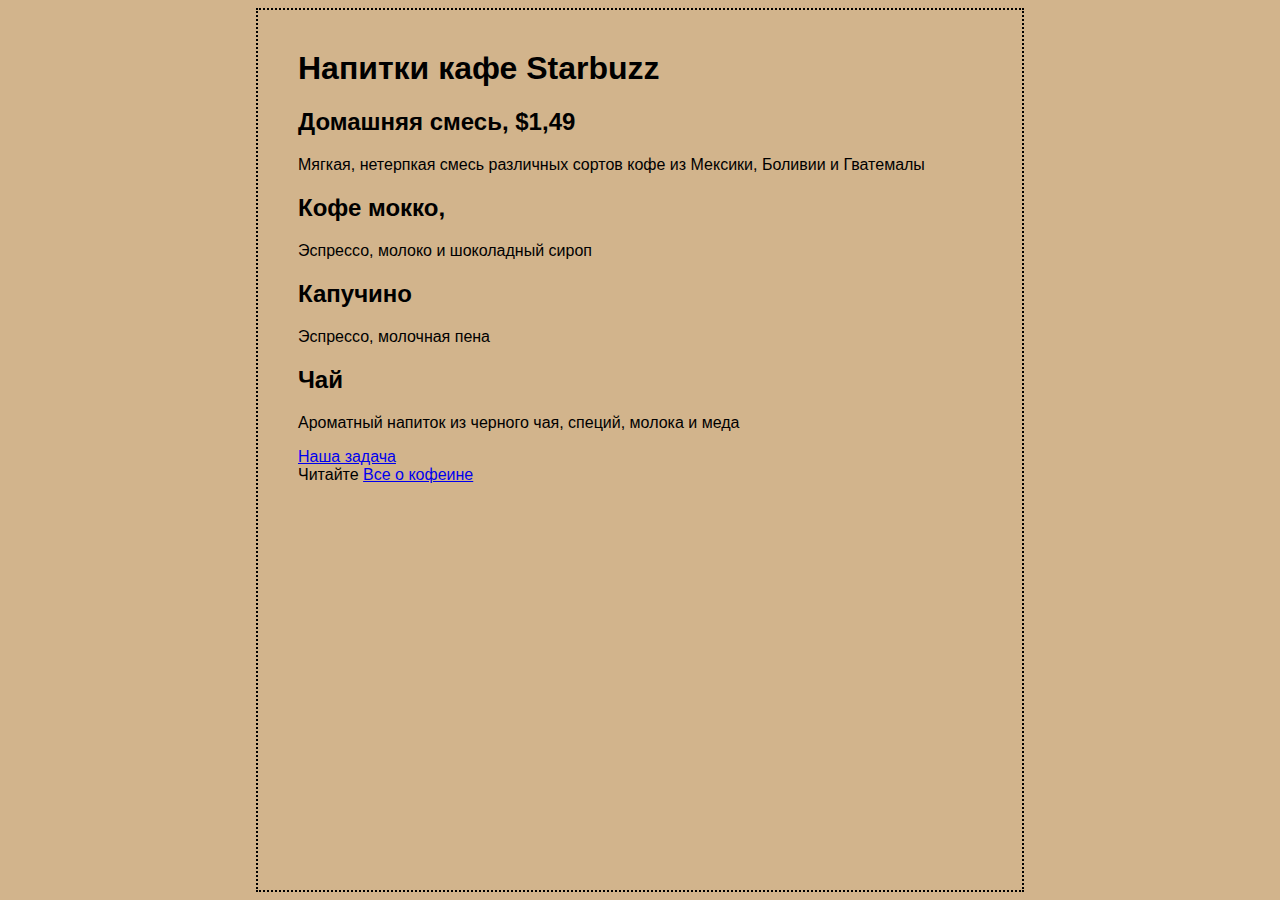
==== index.html @ 1c5cdc0f "add links" ====
<html>
    <head>
        <title>Starbuzz Coffee</title>
        <style type="text/css">
            body {
                background-color: #d2b48c;
                margin-left: 20%;
                margin-right: 20%;
                border: 2px dotted black;
                padding: 40px 10px 10px 40px;
                font-family: sans-serif;
                 }
        </style>
    </head>
    <body>
        <h1>Напитки кафе Starbuzz</h1>
        <p>
           <h2>Домашняя смесь, $1,49</h2>
           Мягкая, нетерпкая смесь различных сортов кофе из Мексики, Боливии и Гватемалы
        </p>
        <p>
            <h2>Кофе мокко,</h2>
            Эспрессо, молоко и шоколадный сироп
        </p>
        <p>
            <h2>Капучино</h2>
            Эспрессо, молочная пена
        </p>
        <p>
            <h2>Чай</h2>
            Ароматный напиток из черного чая, специй, молока и меда
        </p>
        <p>
            <a href="mission.html" title="Узнайте больше о важной задаче Sturbuzz">Наша задача</a><br>
            Читайте <a href="https://habr.com/ru/articles/655419/" title ="Информация с хабра о кофеине"> Все о кофеине</a>
        </p>
    </body>
</html>
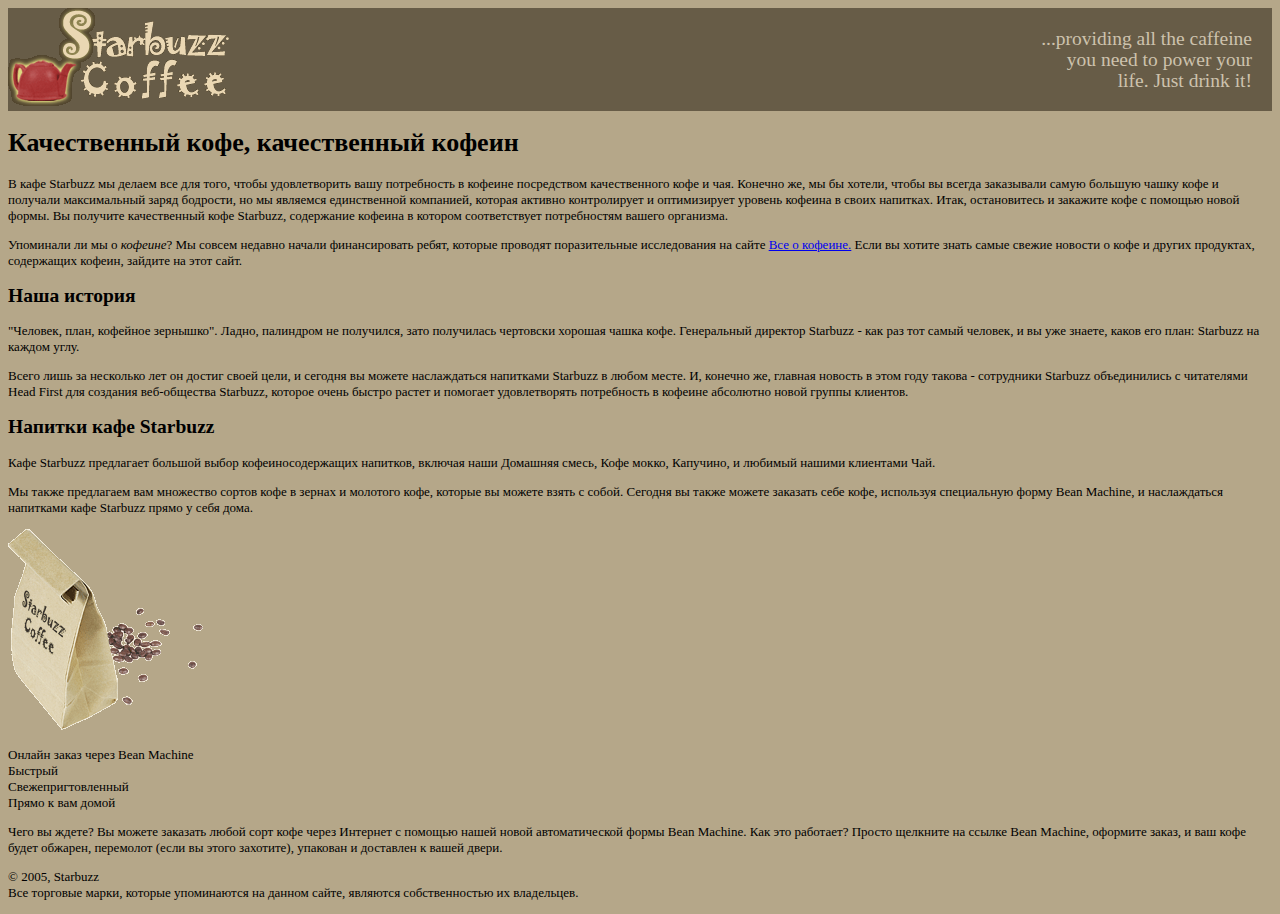
==== commit cfcedb19: "add new div" ====
--- a/index.html
+++ b/index.html
@@ -1,38 +1,76 @@
-<html>
+<!DOCTYPE html>
+<html lang="ru">
     <head>
+    <meta charset="utf-8">
         <title>Starbuzz Coffee</title>
-        <style type="text/css">
-            body {
-                background-color: #d2b48c;
-                margin-left: 20%;
-                margin-right: 20%;
-                border: 2px dotted black;
-                padding: 40px 10px 10px 40px;
-                font-family: sans-serif;
-                 }
-        </style>
+        <link type="text/css" rel="stylesheet" href="index.css">
     </head>
     <body>
-        <h1>Напитки кафе Starbuzz</h1>
+    <div id="header">
+        <img src="images/logo.png" alt="Логотип Starbuzz">
         <p>
-           <h2>Домашняя смесь, $1,49</h2>
-           Мягкая, нетерпкая смесь различных сортов кофе из Мексики, Боливии и Гватемалы
+            ...providing all the caffeine </br> 
+            you need to power your</br>  
+            life. Just drink it!
+        </p>
+    </div>
+    <div id="main">
+        <h1>Качественный кофе, качественный кофеин</h1>
+        <p>
+            В кафе Starbuzz мы делаем все для того, чтобы удовлетворить вашу потребность в кофеине посредством качественного кофе и чая.
+            Конечно же, мы бы хотели, чтобы вы всегда заказывали самую большую чашку кофе и получали максимальный заряд бодрости, 
+            но мы являемся единственной компанией, которая активно контролирует и оптимизирует уровень кофеина в своих напитках. 
+            Итак, остановитесь и закажите кофе с помощью новой формы. Вы получите качественный кофе Starbuzz, 
+            содержание кофеина в котором соответствует потребностям вашего организма.
         </p>
         <p>
-            <h2>Кофе мокко,</h2>
-            Эспрессо, молоко и шоколадный сироп
+            Упоминали ли мы о <em>кофеине</em>? Мы совсем недавно начали финансировать ребят, которые проводят поразительные исследования
+            на сайте <a href="blog/caffeine.html">Все о кофеине.</a> 
+            Если вы хотите знать самые свежие новости о кофе и других продуктах, содержащих кофеин, зайдите на этот сайт.
+        </p>
+        <h2>Наша история</h2>
+        <p>
+            "Человек, план, кофейное зернышко". Ладно, палиндром не получился, зато получилась чертовски хорошая чашка кофе. 
+            Генеральный директор Starbuzz - как раз тот самый человек, и вы уже знаете, каков его план: Starbuzz на каждом углу.
         </p>
         <p>
-            <h2>Капучино</h2>
-            Эспрессо, молочная пена
+            Всего лишь за несколько лет он достиг своей цели, и сегодня вы можете наслаждаться напитками Starbuzz в любом месте. 
+            И, конечно же, главная новость в этом году такова - сотрудники Starbuzz объединились с читателями Head First 
+            для создания веб-общества Starbuzz, которое очень быстро растет и помогает удовлетворять потребность в кофеине абсолютно новой 
+            группы клиентов.
+        </p>
+        <h2>Напитки кафе Starbuzz</h2>
+        <p>
+            Кафе Starbuzz предлагает большой выбор кофеиносодержащих напитков, включая наши
+            Домашняя смесь, Кофе мокко, Капучино, и любимый нашими клиентами Чай.
         </p>
         <p>
-            <h2>Чай</h2>
-            Ароматный напиток из черного чая, специй, молока и меда
+            Мы также предлагаем вам множество сортов кофе в зернах и молотого кофе, которые вы можете взять с собой. Сегодня вы также можете
+            заказать себе кофе, используя специальную форму Bean Machine, и наслаждаться напитками кафе Starbuzz прямо у себя дома.
+        </p>
+    </div>    
+    <div id="sidebar">
+        <img src="images/bag.png" alt="Заказ на кофе онлайн">
+         <p>
+           Онлайн заказ через Bean Machine </br>
+            <span id="slogan">
+                    Быстрый</br>
+                    Свежепригтовленный</br>
+                    Прямо к вам домой
+                </span>
         </p>
         <p>
-            <a href="mission.html" title="Узнайте больше о важной задаче Sturbuzz">Наша задача</a><br>
-            Читайте <a href="https://habr.com/ru/articles/655419/" title ="Информация с хабра о кофеине"> Все о кофеине</a>
+                Чего вы ждете? Вы можете заказать любой сорт кофе через Интернет с помощью нашей
+                новой автоматической формы Bean Machine. Как это работает? Просто щелкните на ссылке
+                Bean Machine, оформите заказ, и ваш кофе будет обжарен, перемолот (если вы этого
+                захотите), упакован и доставлен к вашей двери.
+         </p>
+    </div>
+    <div id="footer">
+        <p>
+            © 2005, Starbuzz</br>
+             Все торговые марки, которые упоминаются на данном сайте, являются собственностью их владельцев.
         </p>
-    </body>
+    </div>
+</body>
 </html>--- a/index.css
+++ b/index.css
@@ -0,0 +1,17 @@
+body{
+    background-color: #b5a789;
+    font-size: small;
+    font-family: Georgia, 'Times New Roman', Times, serif;
+}
+#header{
+    background-color: #675c47;
+    color: #cdc2ad ;
+    font-size:150%;
+}
+#header p{
+    width: 350px;
+    float:right;
+    text-align: right;
+    padding-right: 20px;
+    line-height: 1.1em;
+}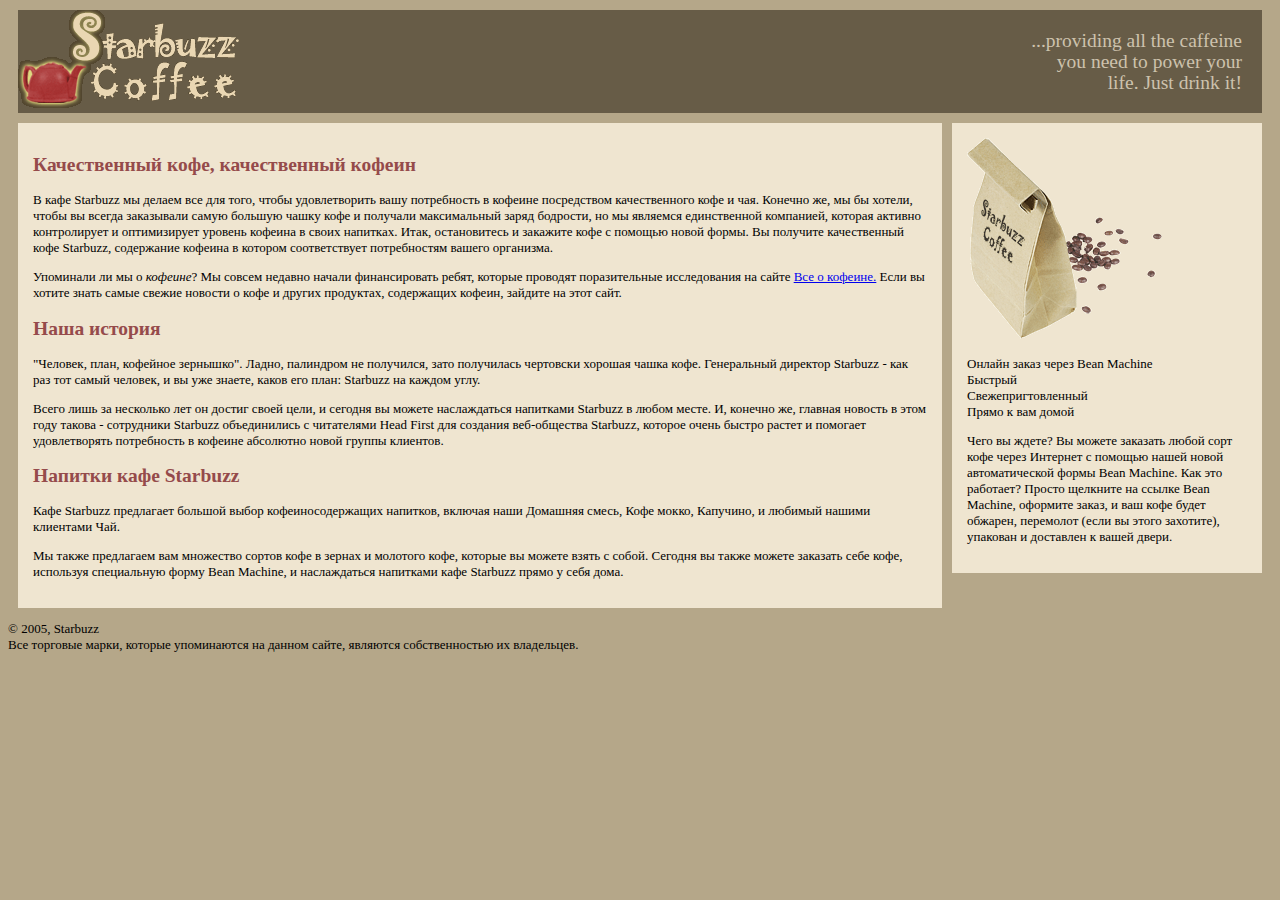
==== commit 5e8418be: "add float right" ====
--- a/index.html
+++ b/index.html
@@ -14,8 +14,26 @@
             life. Just drink it!
         </p>
     </div>
+ <div id="table">
+    <div id="sidebar">
+        <img src="images/bag.png" alt="Заказ на кофе онлайн">
+         <p>
+           Онлайн заказ через Bean Machine </br>
+            <span id="slogan">
+                    Быстрый</br>
+                    Свежепригтовленный</br>
+                    Прямо к вам домой
+                </span>
+        </p>
+        <p>
+                Чего вы ждете? Вы можете заказать любой сорт кофе через Интернет с помощью нашей
+                новой автоматической формы Bean Machine. Как это работает? Просто щелкните на ссылке
+                Bean Machine, оформите заказ, и ваш кофе будет обжарен, перемолот (если вы этого
+                захотите), упакован и доставлен к вашей двери.
+         </p>
+    </div>  
     <div id="main">
-        <h1>Качественный кофе, качественный кофеин</h1>
+        <h2>Качественный кофе, качественный кофеин</h2>
         <p>
             В кафе Starbuzz мы делаем все для того, чтобы удовлетворить вашу потребность в кофеине посредством качественного кофе и чая.
             Конечно же, мы бы хотели, чтобы вы всегда заказывали самую большую чашку кофе и получали максимальный заряд бодрости, 
@@ -48,24 +66,8 @@
             Мы также предлагаем вам множество сортов кофе в зернах и молотого кофе, которые вы можете взять с собой. Сегодня вы также можете
             заказать себе кофе, используя специальную форму Bean Machine, и наслаждаться напитками кафе Starbuzz прямо у себя дома.
         </p>
-    </div>    
-    <div id="sidebar">
-        <img src="images/bag.png" alt="Заказ на кофе онлайн">
-         <p>
-           Онлайн заказ через Bean Machine </br>
-            <span id="slogan">
-                    Быстрый</br>
-                    Свежепригтовленный</br>
-                    Прямо к вам домой
-                </span>
-        </p>
-        <p>
-                Чего вы ждете? Вы можете заказать любой сорт кофе через Интернет с помощью нашей
-                новой автоматической формы Bean Machine. Как это работает? Просто щелкните на ссылке
-                Bean Machine, оформите заказ, и ваш кофе будет обжарен, перемолот (если вы этого
-                захотите), упакован и доставлен к вашей двери.
-         </p>
-    </div>
+    </div>  
+</div>
     <div id="footer">
         <p>
             © 2005, Starbuzz</br>
--- a/index.css
+++ b/index.css
@@ -3,10 +3,14 @@
     font-size: small;
     font-family: Georgia, 'Times New Roman', Times, serif;
 }
+h2{
+    color:#954b4b;
+}
 #header{
     background-color: #675c47;
     color: #cdc2ad ;
     font-size:150%;
+    margin: 10px;
 }
 #header p{
     width: 350px;
@@ -14,4 +18,21 @@
     text-align: right;
     padding-right: 20px;
     line-height: 1.1em;
+}
+#main, #sidebar{
+    background-color: #efe5d0;
+}
+#sidebar{
+    padding: 15px;
+    margin: 0px 10px 10px 10px;
+    width: 280px;
+    float: right;
+}
+#main{
+    padding: 15px;
+    margin: 10px;
+    margin: 0px 330px 10px 10px;
+}
+#footer{
+    clear:right;
 }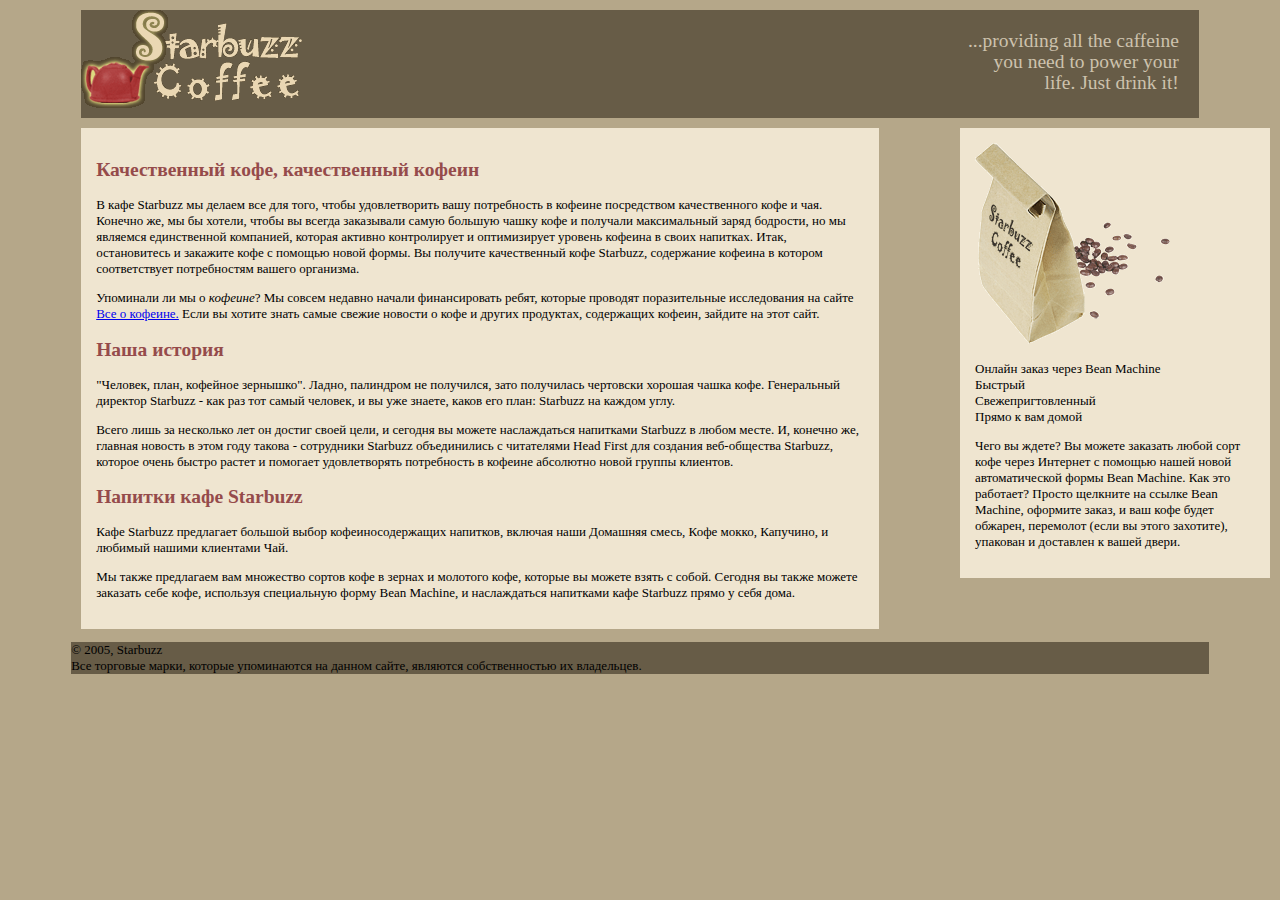
==== commit 315924ee: "add absolute" ====
--- a/index.html
+++ b/index.html
@@ -6,6 +6,7 @@
         <link type="text/css" rel="stylesheet" href="index.css">
     </head>
     <body>
+<div id="allcontent"> 
     <div id="header">
         <img src="images/logo.png" alt="Логотип Starbuzz">
         <p>
@@ -13,25 +14,7 @@
             you need to power your</br>  
             life. Just drink it!
         </p>
-    </div>
- <div id="table">
-    <div id="sidebar">
-        <img src="images/bag.png" alt="Заказ на кофе онлайн">
-         <p>
-           Онлайн заказ через Bean Machine </br>
-            <span id="slogan">
-                    Быстрый</br>
-                    Свежепригтовленный</br>
-                    Прямо к вам домой
-                </span>
-        </p>
-        <p>
-                Чего вы ждете? Вы можете заказать любой сорт кофе через Интернет с помощью нашей
-                новой автоматической формы Bean Machine. Как это работает? Просто щелкните на ссылке
-                Bean Machine, оформите заказ, и ваш кофе будет обжарен, перемолот (если вы этого
-                захотите), упакован и доставлен к вашей двери.
-         </p>
-    </div>  
+    </div> 
     <div id="main">
         <h2>Качественный кофе, качественный кофеин</h2>
         <p>
@@ -67,12 +50,29 @@
             заказать себе кофе, используя специальную форму Bean Machine, и наслаждаться напитками кафе Starbuzz прямо у себя дома.
         </p>
     </div>  
-</div>
+<div id="sidebar">
+    <img src="images/bag.png" alt="Заказ на кофе онлайн">
+     <p>
+       Онлайн заказ через Bean Machine </br>
+        <span id="slogan">
+                Быстрый</br>
+                Свежепригтовленный</br>
+                Прямо к вам домой
+            </span>
+    </p>
+    <p>
+            Чего вы ждете? Вы можете заказать любой сорт кофе через Интернет с помощью нашей
+            новой автоматической формы Bean Machine. Как это работает? Просто щелкните на ссылке
+            Bean Machine, оформите заказ, и ваш кофе будет обжарен, перемолот (если вы этого
+            захотите), упакован и доставлен к вашей двери.
+     </p>
+</div>     
     <div id="footer">
         <p>
             © 2005, Starbuzz</br>
              Все торговые марки, которые упоминаются на данном сайте, являются собственностью их владельцев.
         </p>
     </div>
+</div>
 </body>
 </html>--- a/index.css
+++ b/index.css
@@ -11,6 +11,7 @@
     color: #cdc2ad ;
     font-size:150%;
     margin: 10px;
+    height: 108px;
 }
 #header p{
     width: 350px;
@@ -25,14 +26,22 @@
 #sidebar{
     padding: 15px;
     margin: 0px 10px 10px 10px;
+    position: absolute;
+    top: 128px;
+    right:0px;
     width: 280px;
-    float: right;
 }
 #main{
     padding: 15px;
-    margin: 10px;
     margin: 0px 330px 10px 10px;
 }
 #footer{
-    clear:right;
+    background-color: #675c47;
+    clear: left;
+}
+#allcontent{
+    width: 90%;
+    background-color: #b5a789;
+    margin-left: auto;
+    margin-right: auto;
 }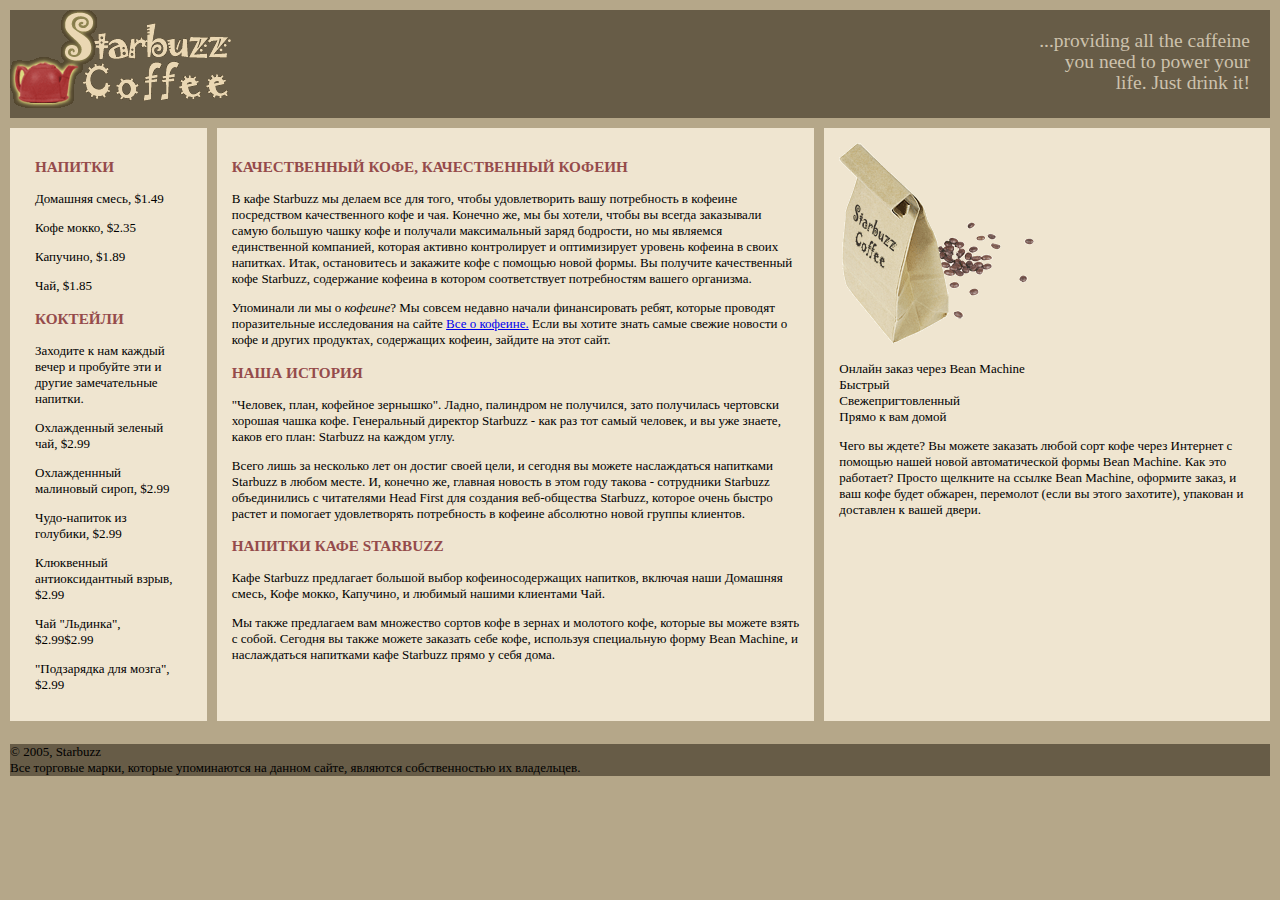
==== commit b8a3b81c: "add table structure" ====
--- a/index.html
+++ b/index.html
@@ -15,8 +15,25 @@
             life. Just drink it!
         </p>
     </div> 
+<div id="tableConteiner">
+<div id="tableRow">
+    <div id="drinks">
+     <h3>Напитки</h3>
+       <p> Домашняя смесь, $1.49</p>
+       <p> Кофе мокко, $2.35 </p>
+       <p> Капучино, $1.89 </p>
+       <p> Чай, $1.85 </p>
+      <h3>Коктейли</h3>
+       <p>Заходите к нам каждый вечер и пробуйте эти и другие замечательные напитки.</p>
+       <p>Охлажденный зеленый чай, $2.99</p>
+       <p>Охлажденнный малиновый сироп, $2.99</p>
+       <p>Чудо-напиток из голубики, $2.99</p>
+       <p>Клюквенный антиоксидантный взрыв, $2.99</p>
+       <p>Чай "Льдинка", $2.99$2.99</p>
+       <p>"Подзарядка для мозга", $2.99</p>
+    </div>
     <div id="main">
-        <h2>Качественный кофе, качественный кофеин</h2>
+        <h3>Качественный кофе, качественный кофеин</h3>
         <p>
             В кафе Starbuzz мы делаем все для того, чтобы удовлетворить вашу потребность в кофеине посредством качественного кофе и чая.
             Конечно же, мы бы хотели, чтобы вы всегда заказывали самую большую чашку кофе и получали максимальный заряд бодрости, 
@@ -29,7 +46,7 @@
             на сайте <a href="blog/caffeine.html">Все о кофеине.</a> 
             Если вы хотите знать самые свежие новости о кофе и других продуктах, содержащих кофеин, зайдите на этот сайт.
         </p>
-        <h2>Наша история</h2>
+        <h3>Наша история</h3>
         <p>
             "Человек, план, кофейное зернышко". Ладно, палиндром не получился, зато получилась чертовски хорошая чашка кофе. 
             Генеральный директор Starbuzz - как раз тот самый человек, и вы уже знаете, каков его план: Starbuzz на каждом углу.
@@ -40,7 +57,7 @@
             для создания веб-общества Starbuzz, которое очень быстро растет и помогает удовлетворять потребность в кофеине абсолютно новой 
             группы клиентов.
         </p>
-        <h2>Напитки кафе Starbuzz</h2>
+        <h3>Напитки кафе Starbuzz</h3>
         <p>
             Кафе Starbuzz предлагает большой выбор кофеиносодержащих напитков, включая наши
             Домашняя смесь, Кофе мокко, Капучино, и любимый нашими клиентами Чай.
@@ -66,7 +83,9 @@
             Bean Machine, оформите заказ, и ваш кофе будет обжарен, перемолот (если вы этого
             захотите), упакован и доставлен к вашей двери.
      </p>
-</div>     
+</div> 
+</div>
+</div>    
     <div id="footer">
         <p>
             © 2005, Starbuzz</br>
--- a/index.css
+++ b/index.css
@@ -2,16 +2,20 @@
     background-color: #b5a789;
     font-size: small;
     font-family: Georgia, 'Times New Roman', Times, serif;
+    margin: 0px;
 }
-h2{
+
+h3{
     color:#954b4b;
+    text-transform: uppercase;
 }
+
 #header{
     background-color: #675c47;
     color: #cdc2ad ;
     font-size:150%;
-    margin: 10px;
     height: 108px;
+    margin: 10px 10px 0px 10px;
 }
 #header p{
     width: 350px;
@@ -20,28 +24,36 @@
     padding-right: 20px;
     line-height: 1.1em;
 }
-#main, #sidebar{
+#main, #sidebar, #drinks{
     background-color: #efe5d0;
 }
 #sidebar{
+    display: table-cell;
     padding: 15px;
-    margin: 0px 10px 10px 10px;
-    position: absolute;
-    top: 128px;
-    right:0px;
-    width: 280px;
+    vertical-align: top;
 }
 #main{
+    display: table-cell;
     padding: 15px;
-    margin: 0px 330px 10px 10px;
+    vertical-align: top;
+}
+#drinks{
+    display: table-cell;
+    padding: 15px 25px 15px 25px;
+    vertical-align: top;
 }
 #footer{
     background-color: #675c47;
-    clear: left;
+    margin: 0px 10px 10px 10px;
 }
+
 #allcontent{
-    width: 90%;
     background-color: #b5a789;
-    margin-left: auto;
-    margin-right: auto;
+}
+#tableConteiner{
+    display: table;
+    border-spacing: 10px;
+}
+#tableRow{
+    display: table-row;
 }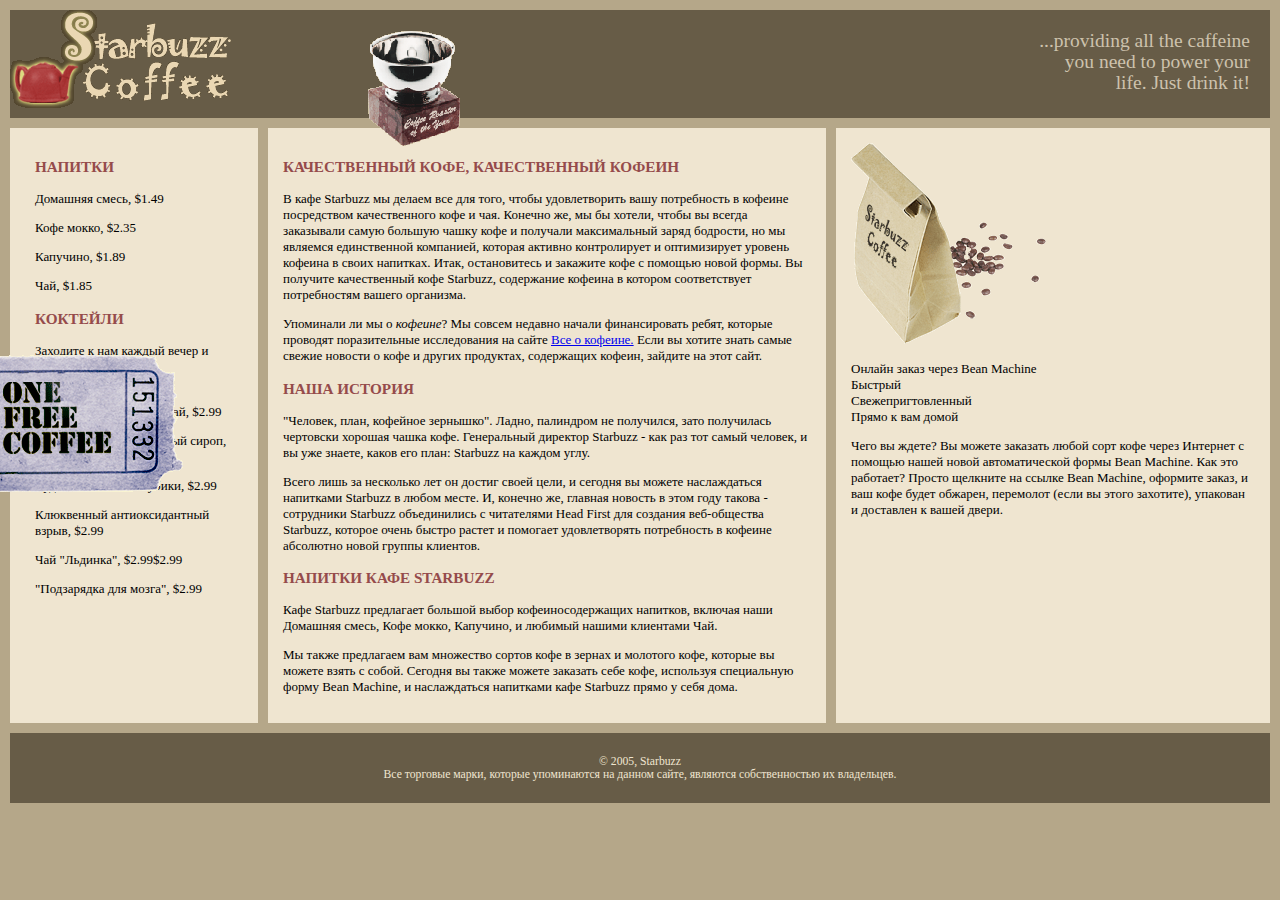
==== commit 0dd2de2a: "add award and coupon" ====
--- a/index.html
+++ b/index.html
@@ -9,6 +9,9 @@
 <div id="allcontent"> 
     <div id="header">
         <img src="images/logo.png" alt="Логотип Starbuzz">
+        <div id="award">
+            <img src="images/award.png" alt="Награда года">        
+        </div>
         <p>
             ...providing all the caffeine </br> 
             you need to power your</br>  
@@ -93,5 +96,10 @@
         </p>
     </div>
 </div>
+<div id="coupon">
+    <a href="freecoffee.html" title="Щелкните здесь, чтобы получить беспалатный кофе">
+        <img src="images/ticket.png">
+    </a>
+</div>
 </body>
 </html>--- a/index.css
+++ b/index.css
@@ -29,22 +29,29 @@
 }
 #sidebar{
     display: table-cell;
+    width: 35%;
     padding: 15px;
     vertical-align: top;
 }
 #main{
     display: table-cell;
+    width:45% ;
     padding: 15px;
     vertical-align: top;
 }
 #drinks{
     display: table-cell;
+    width: 20%;
     padding: 15px 25px 15px 25px;
     vertical-align: top;
 }
 #footer{
     background-color: #675c47;
     margin: 0px 10px 10px 10px;
+    padding: 10px;
+    text-align: center;
+    font-size:90%;
+    color: #efe5d0;
 }
 
 #allcontent{
@@ -56,4 +63,17 @@
 }
 #tableRow{
     display: table-row;
+}
+#award{
+    position: absolute;
+    top:30px;
+    left:365px;
+}
+#coupon{
+    position: fixed;
+    top:350px;
+    left:-90px;
+}
+#coupon a, img{
+    border:none;
 }